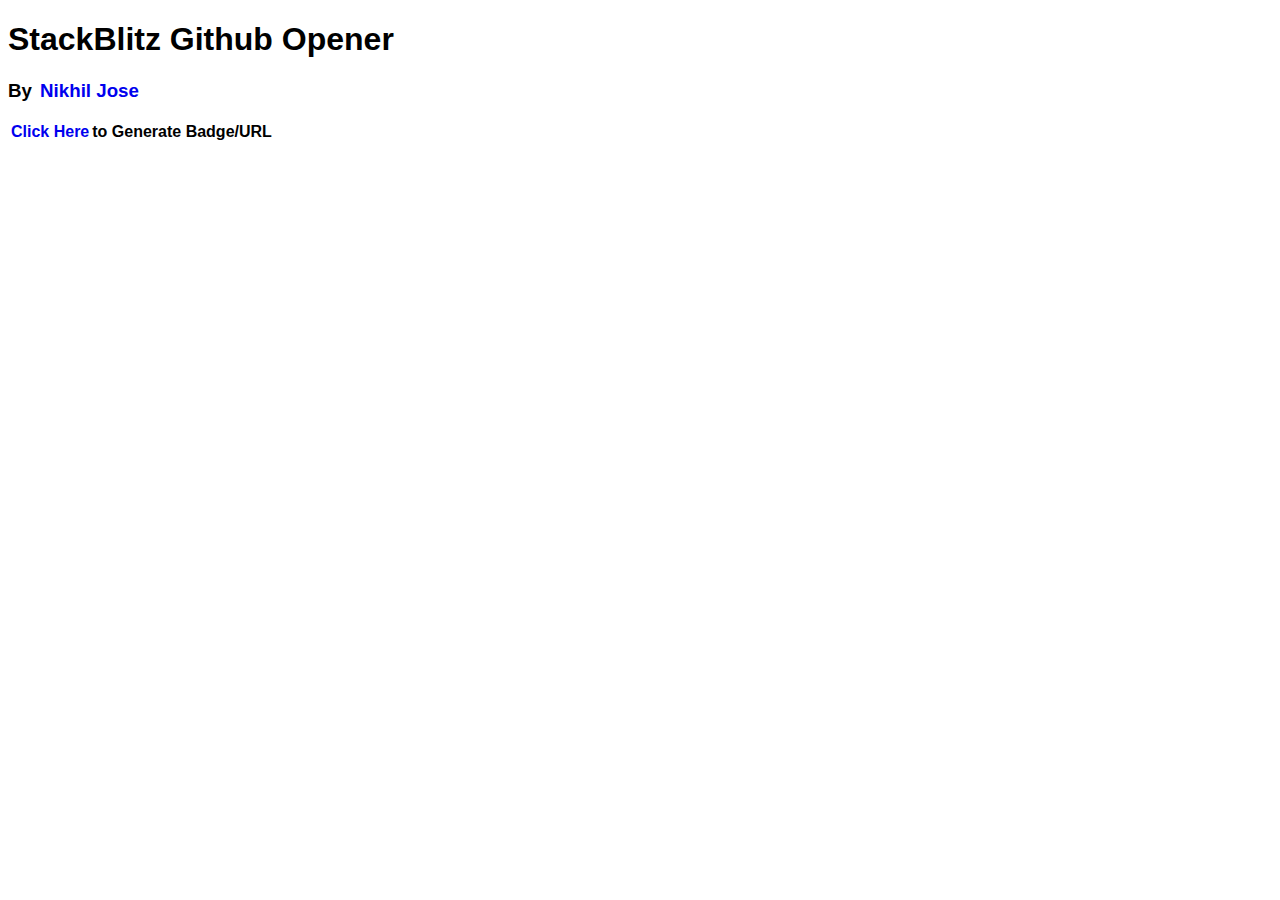
==== index.html @ 409a93be "Initial commit" ====
<!DOCTYPE html>
<html lang="en">
<head>
    <meta charset="UTF-8">
    <meta http-equiv="X-UA-Compatible" content="IE=edge">
    <meta name="viewport" content="width=device-width, initial-scale=1.0">
    <link rel="stylesheet" href="style.css">
    <title>Document</title>
</head>
<body>

    <h1>StackBlitz Github Opener</h1>


    <h3>By <a href="https://nikjos.in">Nikhil Jose</a></h3>
    <h4><a href="generate">Click Here</a>to Generate Badge/URL</h4>
</body>
</html>
---- style.css ----
body{
    font-family: sans-serif;
}

#file-names div{
    padding: 8px;
    background-color: aliceblue;
    /* width: 20vw; */
    margin: 8px;
    border-radius: 2px;
    font-family: monospace;
}

#file-names{
    min-width: 250px;
    width: fit-content;
}

#open{
    background-color: #007bff;
    color: #ffffff;
    border: none;
    padding: 10px;
    margin: 20px;
    border-radius: 8px;
    cursor: pointer;
}

a{
    text-decoration: none;
    padding: 10px 3px;
}

a:hover{
    background-color: aliceblue;
}

#status{
    margin: 10px;
    padding: 10px;
    background-color: #f5d6d6;
    border-radius: 10px;
    width: fit-content;
    display: none;
}

.space{
    margin:20px 5px;
}

.bold{
    font-weight: bold;
}
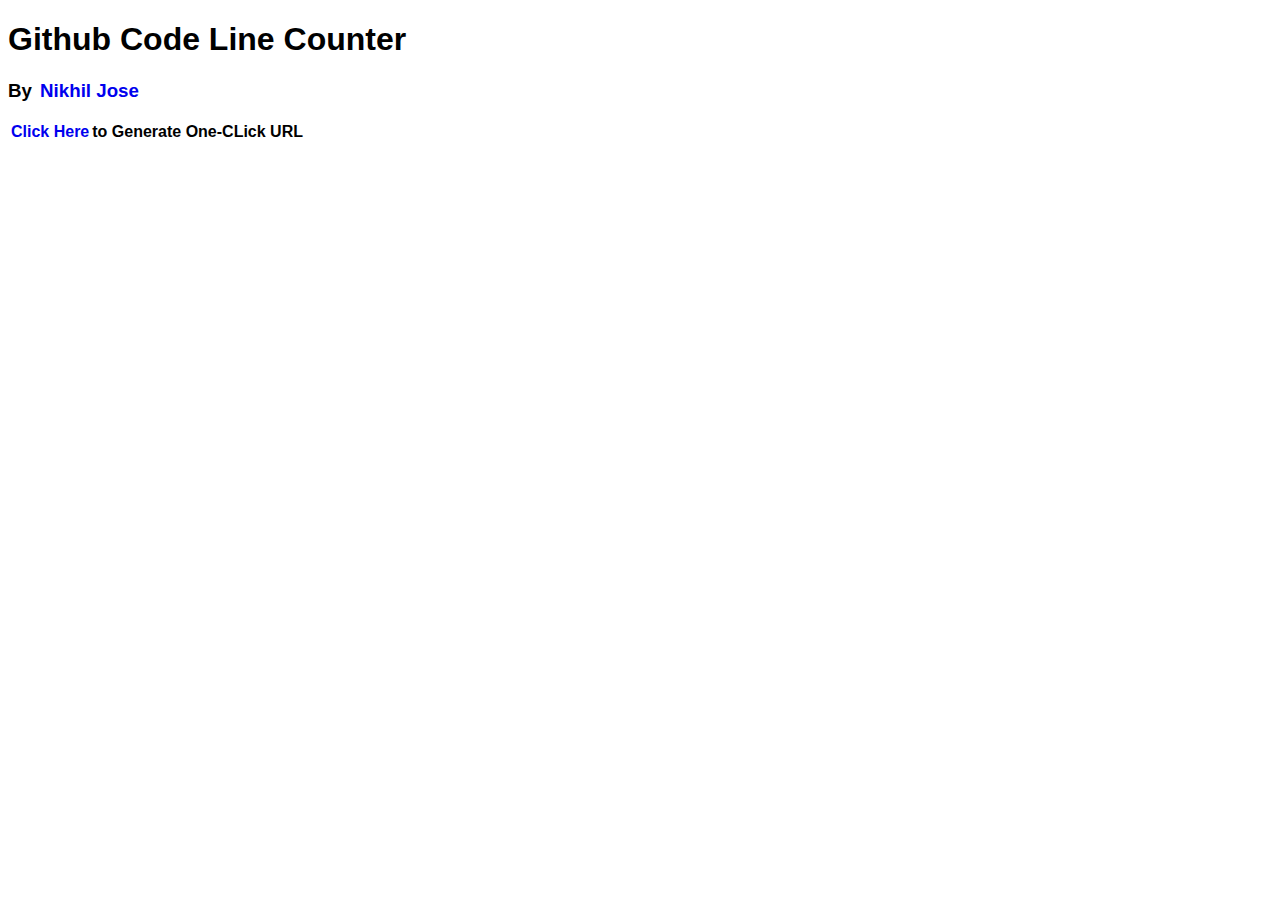
==== commit 46d713df: "fix: homepage title" ====
--- a/index.html
+++ b/index.html
@@ -9,10 +9,10 @@
 </head>
 <body>
 
-    <h1>StackBlitz Github Opener</h1>
+    <h1>Github Code Line Counter</h1>
 
 
     <h3>By <a href="https://nikjos.in">Nikhil Jose</a></h3>
-    <h4><a href="generate">Click Here</a>to Generate Badge/URL</h4>
+    <h4><a href="generate">Click Here</a>to Generate One-CLick URL</h4>
 </body>
 </html>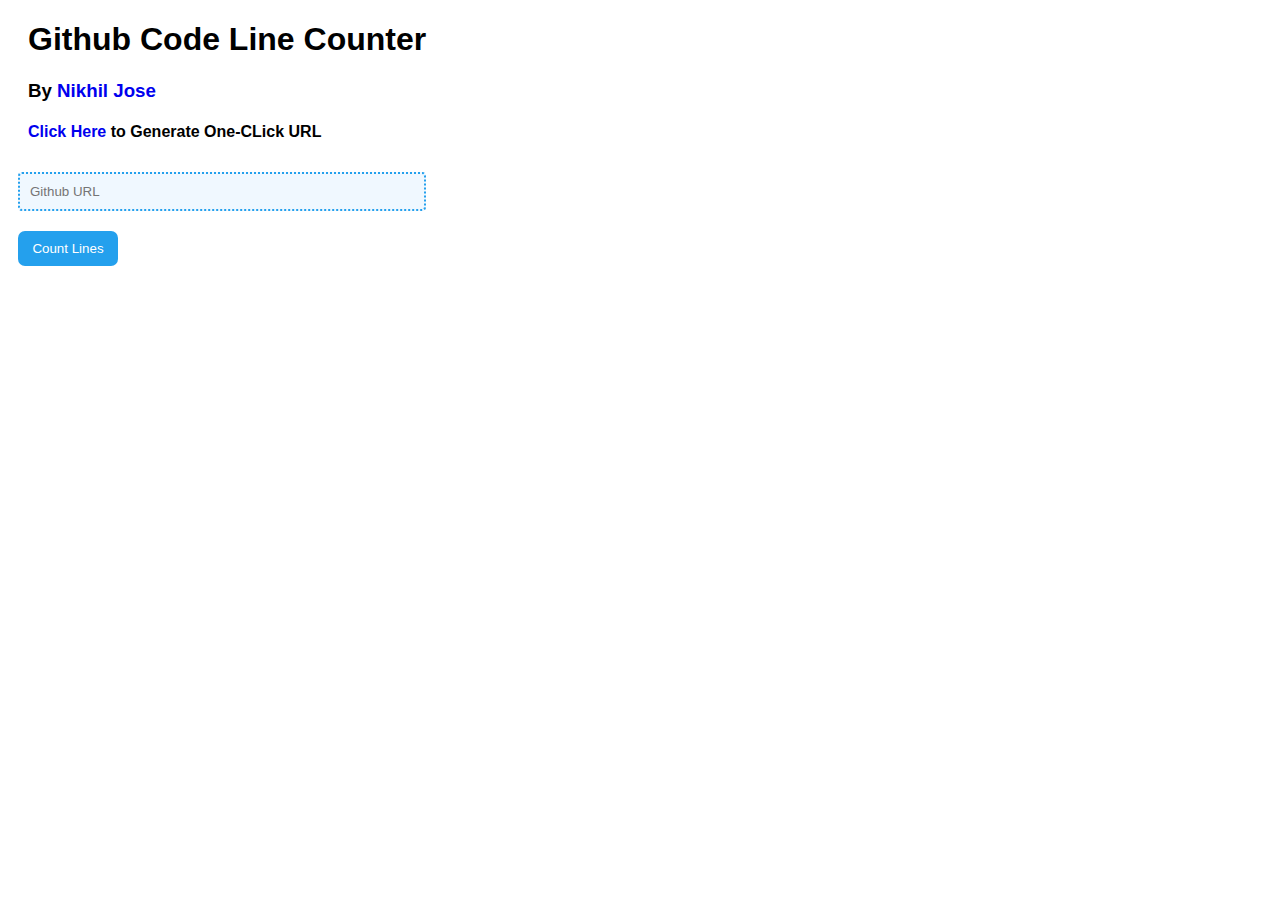
==== commit 741d5a91: "feat: open counter from homepage" ====
--- a/index.html
+++ b/index.html
@@ -9,10 +9,18 @@
 </head>
 <body>
 
-    <h1>Github Code Line Counter</h1>
+    <div class="intro">
+        <h1>Github Code Line Counter</h1>
+        <h3>By <a href="https://nikjos.in">Nikhil Jose</a></h3>
+        <h4><a href="generate">Click Here</a> to Generate One-CLick URL</h4>
+    </div>
+   
 
+    <div class="in">
+        <input type="text" id="gh-url" placeholder="Github URL">
+        <input type="button" value="Count Lines" id="redirect-btn">
+    </div>
 
-    <h3>By <a href="https://nikjos.in">Nikhil Jose</a></h3>
-    <h4><a href="generate">Click Here</a>to Generate One-CLick URL</h4>
+    <script src="redirect.js"></script>
 </body>
 </html>--- a/style.css
+++ b/style.css
@@ -28,11 +28,12 @@
 
 a{
     text-decoration: none;
-    padding: 10px 3px;
+    padding: 10px 0;
 }
 
 a:hover{
     background-color: aliceblue;
+    border-radius: 5px;
 }
 
 #status{
@@ -50,4 +51,40 @@
 
 .bold{
     font-weight: bold;
+}
+
+.intro{
+    margin: 20px;
+}
+
+.in{
+    display: flex;
+    flex-direction: column;
+}
+
+input{
+    margin: 10px;
+}
+
+input[type="text"],textarea{
+    min-width: 200px;
+    width: 30vw;
+    padding: 10px;
+    background-color: aliceblue;
+    border: 2px dotted #24a0ed;
+    border-radius: 4px;
+}
+
+input[type="text"]:focus,textarea:focus{
+    border-color: #0f4567;
+    outline: none;
+}
+
+input[type="button"]{
+    max-width: 100px;
+    border: none;
+    background-color: #24a0ed;
+    color: white;
+    padding: 10px;
+    border-radius: 7px;
 }